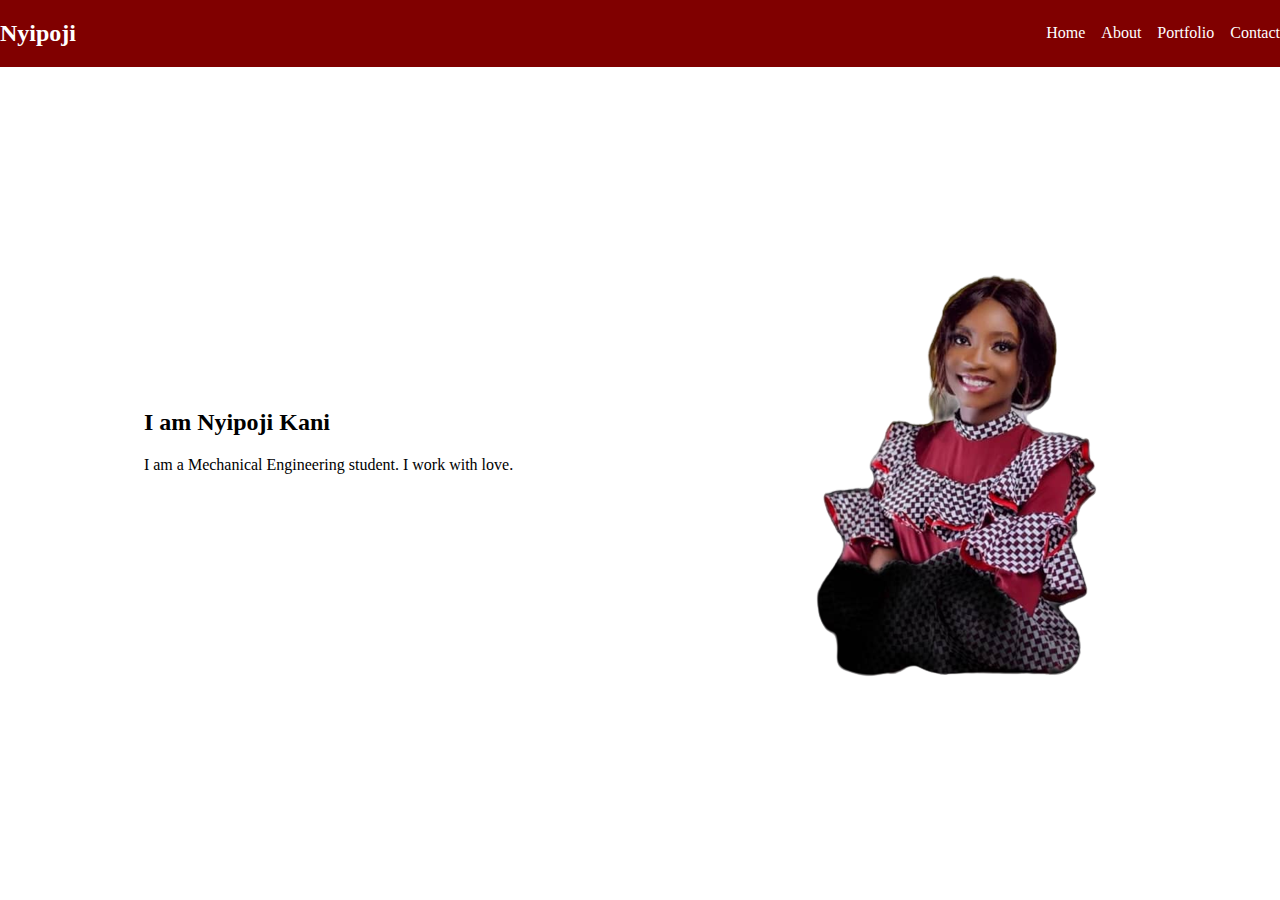
==== index.html @ 0755cba0 "commit" ====
<!DOCTYPE html>
<html lang="en">
<head>
    <meta charset="UTF-8">
    <meta http-equiv="X-UA-Compatible" content="IE=edge">
    <meta name="viewport" content="width=device-width, initial-scale=1.0">
    <link rel="stylesheet" href="./css/index.css">
    <title>My Portfolio</title>
</head>
<body>
    <header>
        <nav>
            <h2>Nyipoji</h2>
            <ul>
                <li><a href="#">Home</a></li>
                <li><a href="./html/about.html">About</a></li>
                <li><a href="./html/portfolio.html">Portfolio</a></li>
                <li><a href="./html/contact.html">Contact</a></li>
            </ul>
        </nav>
    </header>
    <main>
        <div>
            <h2>I am Nyipoji Kani</h2>
            <p>I am a Mechanical Engineering student. I work with love.</p>
        </div>
        <img src="./img/pos.png" alt="poscobaby">
    </main>
</body>
</html>
---- css/index.css ----
body{
    box-sizing: border-box;
    margin: 0;
}

nav{
    color: white;
    display: flex;
    justify-content: space-between;
    align-items: center;
}

header{
    background-color: maroon;
}

ul{
    display: flex;
    gap: 16px;
}

ul li{
    list-style: none;
}

ul li a{
    text-decoration: none;
    color: white;
}

main{
    display: flex;
    flex-wrap: wrap;
    justify-content: space-around;
    align-items: center;
}
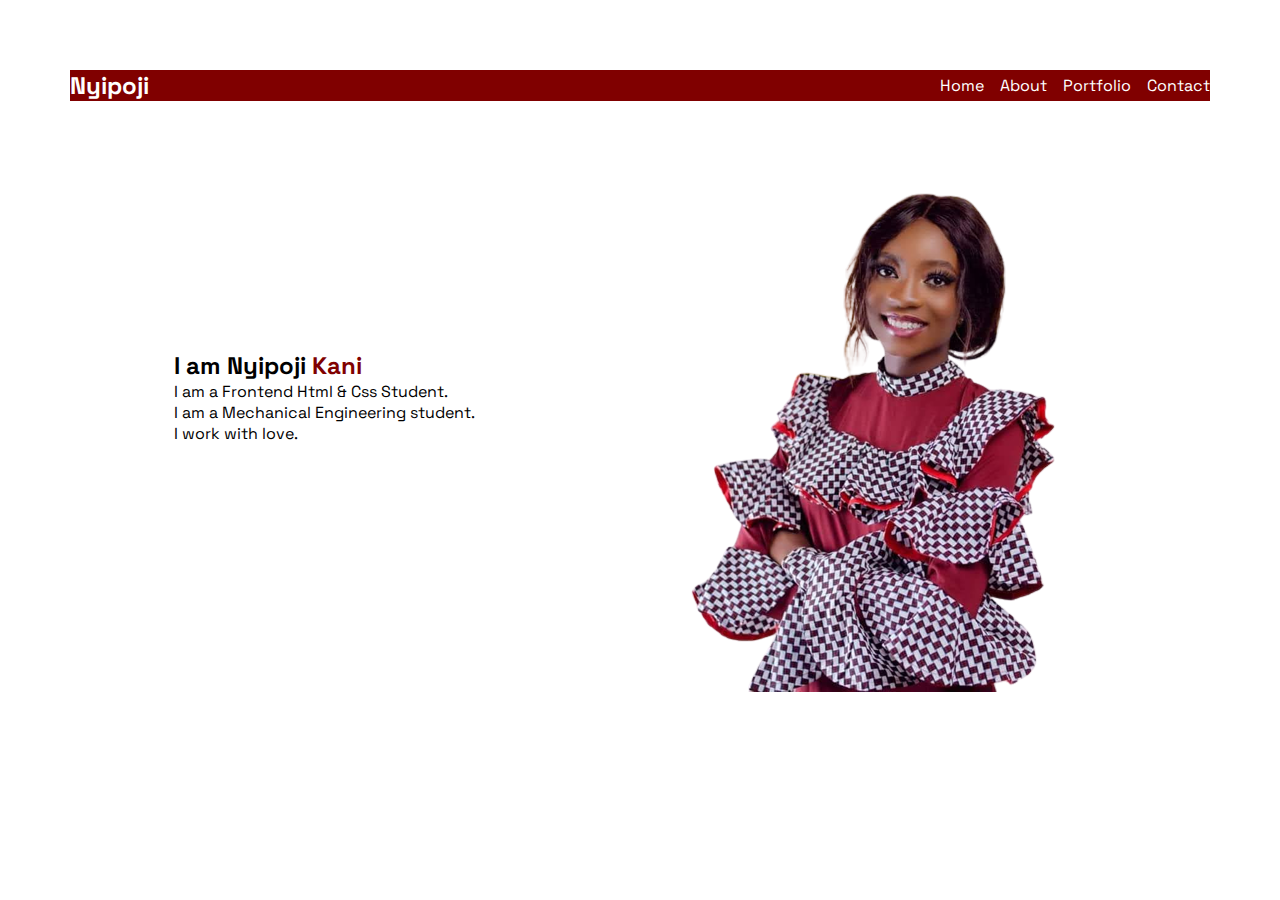
==== commit 1ce7345a: "added more info to the about page and styled the portfolio page" ====
--- a/index.html
+++ b/index.html
@@ -5,6 +5,9 @@
     <meta http-equiv="X-UA-Compatible" content="IE=edge">
     <meta name="viewport" content="width=device-width, initial-scale=1.0">
     <link rel="stylesheet" href="./css/index.css">
+    <link rel="preconnect" href="https://fonts.googleapis.com">
+    <link rel="preconnect" href="https://fonts.gstatic.com" crossorigin>
+    <link href="https://fonts.googleapis.com/css2?family=Space+Grotesk:wght@300;400;500;600;700&display=swap" rel="stylesheet">
     <title>My Portfolio</title>
 </head>
 <body>
@@ -21,10 +24,12 @@
     </header>
     <main>
         <div>
-            <h2>I am Nyipoji Kani</h2>
-            <p>I am a Mechanical Engineering student. I work with love.</p>
+            <h2>I am Nyipoji <span>Kani</span></h2>
+            <p>I am a Frontend Html & Css Student.</p>
+            <p>I am a Mechanical Engineering student.</p>
+            <p>I work with love.</p>
         </div>
-        <img src="./img/pos.png" alt="poscobaby">
+        <img src="./img/posco.png" alt="poscobaby">
     </main>
 </body>
 </html>--- a/css/index.css
+++ b/css/index.css
@@ -1,6 +1,13 @@
+*{
+    margin: 0;
+    padding: 0;
+    font-family: 'Space Grotesk', sans-serif;
+}
+
 body{
     box-sizing: border-box;
-    margin: 0;
+    margin: 70px;
+    
 }
 
 nav{
@@ -8,6 +15,10 @@
     display: flex;
     justify-content: space-between;
     align-items: center;
+}
+
+span{
+    color: maroon;
 }
 
 header{
@@ -28,6 +39,10 @@
     color: white;
 }
 
+ul li a:hover{
+    color: red;
+}
+
 main{
     display: flex;
     flex-wrap: wrap;
